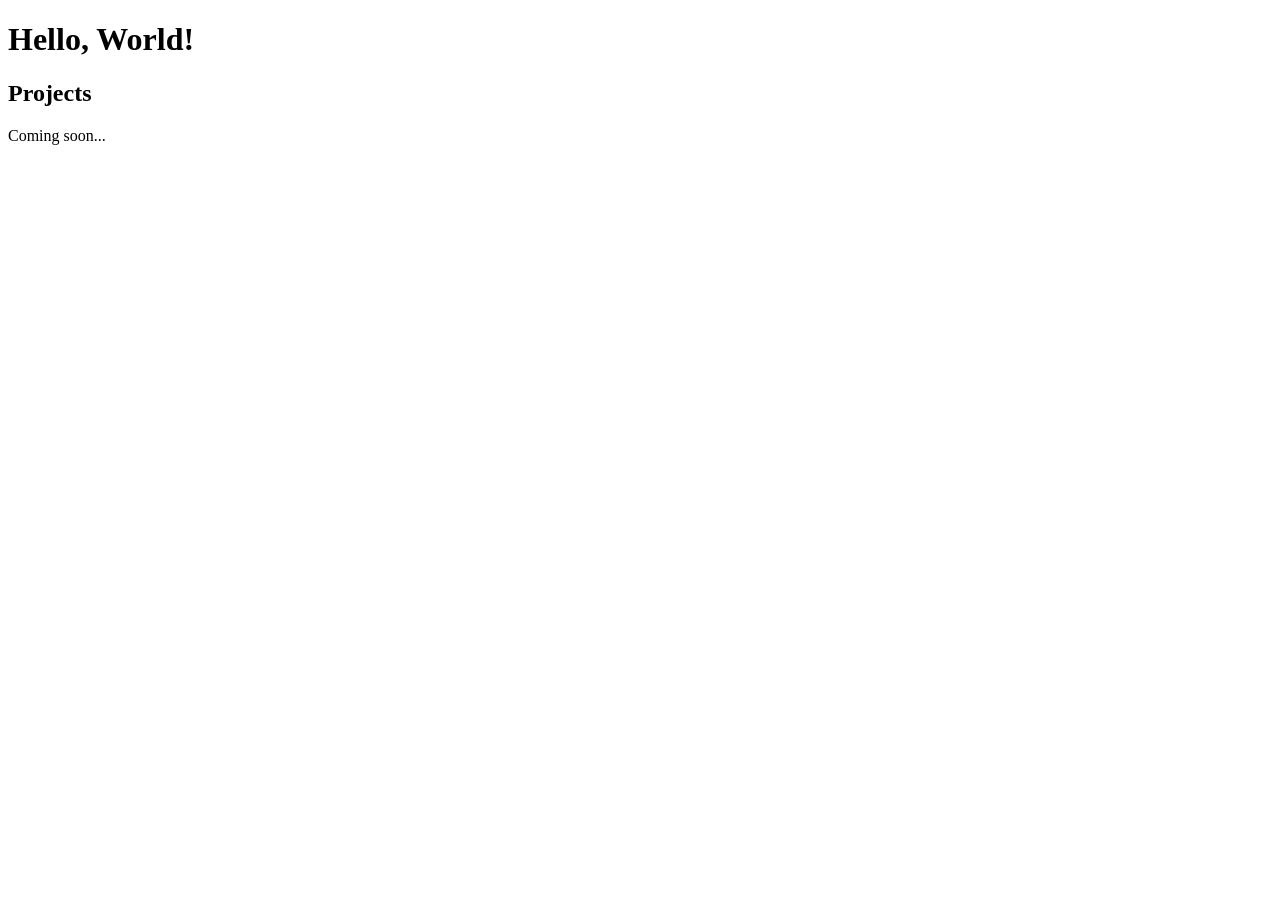
==== index.html @ c8e0e70f "Add main page" ====
<!DOCTYPE html>
<html lang="en">
  <head>
    <meta charset="UTF-8" />
    <meta name="viewport" content="width=device-width, initial-scale=1.0" />
    <title>Mirlan Urzhanov</title>
    <link rel="stylesheet" href="assets/css/style.css" />
  </head>
  <body>
    <h1>Hello, World!</h1>

    <h2>Projects</h2>
    <p>Coming soon...</p>

    <script src="assets/js/main.js"></script>
  </body>
</html>
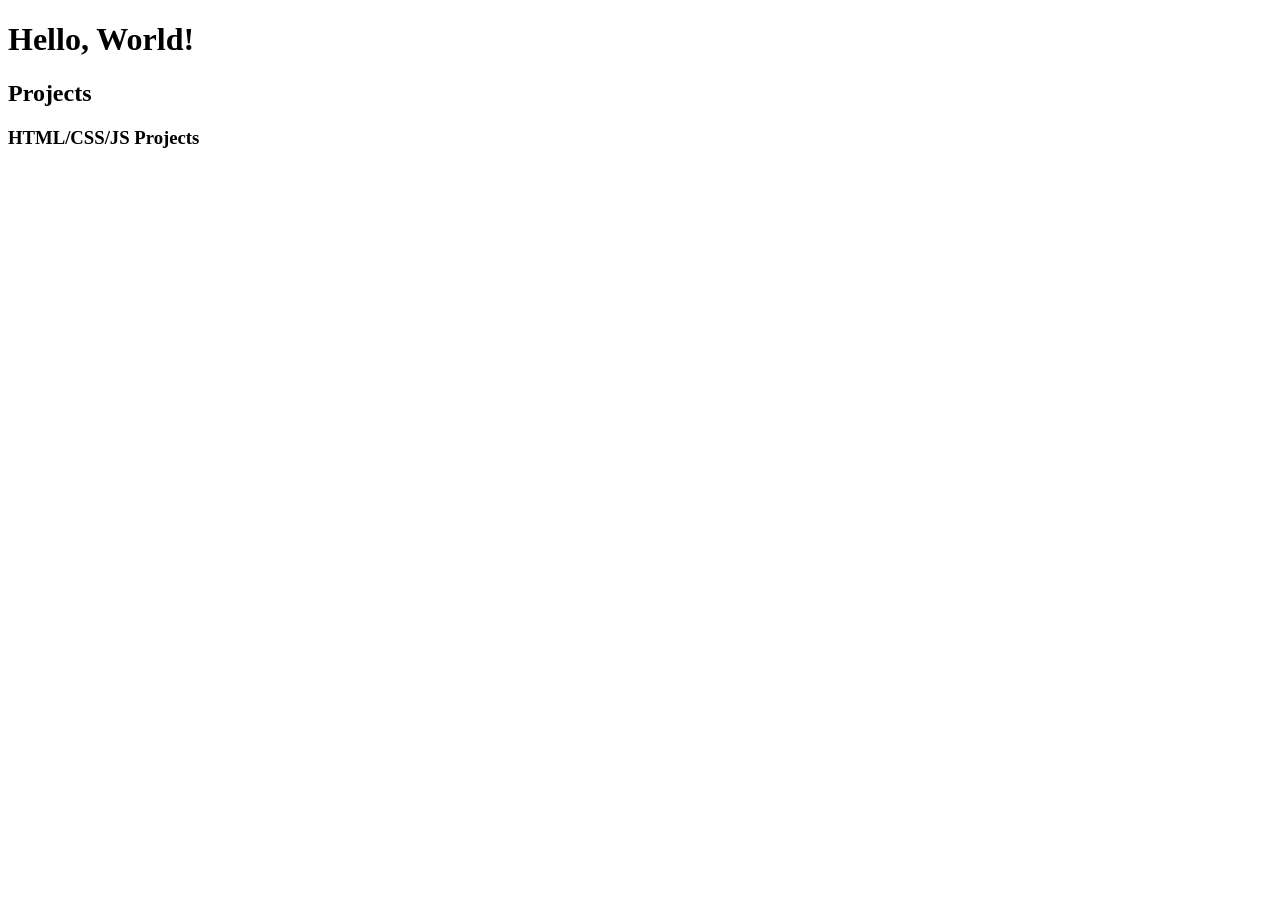
==== commit 13c61667: "Update main index" ====
--- a/index.html
+++ b/index.html
@@ -7,10 +7,15 @@
     <link rel="stylesheet" href="assets/css/style.css" />
   </head>
   <body>
-    <h1>Hello, World!</h1>
-
-    <h2>Projects</h2>
-    <p>Coming soon...</p>
+    <header>
+      <h1>Hello, World!</h1>
+    </header>
+    <main>
+      <section>
+        <h2>Projects</h2>
+        <h3>HTML/CSS/JS Projects</h3>
+      </section>
+    </main>
 
     <script src="assets/js/main.js"></script>
   </body>
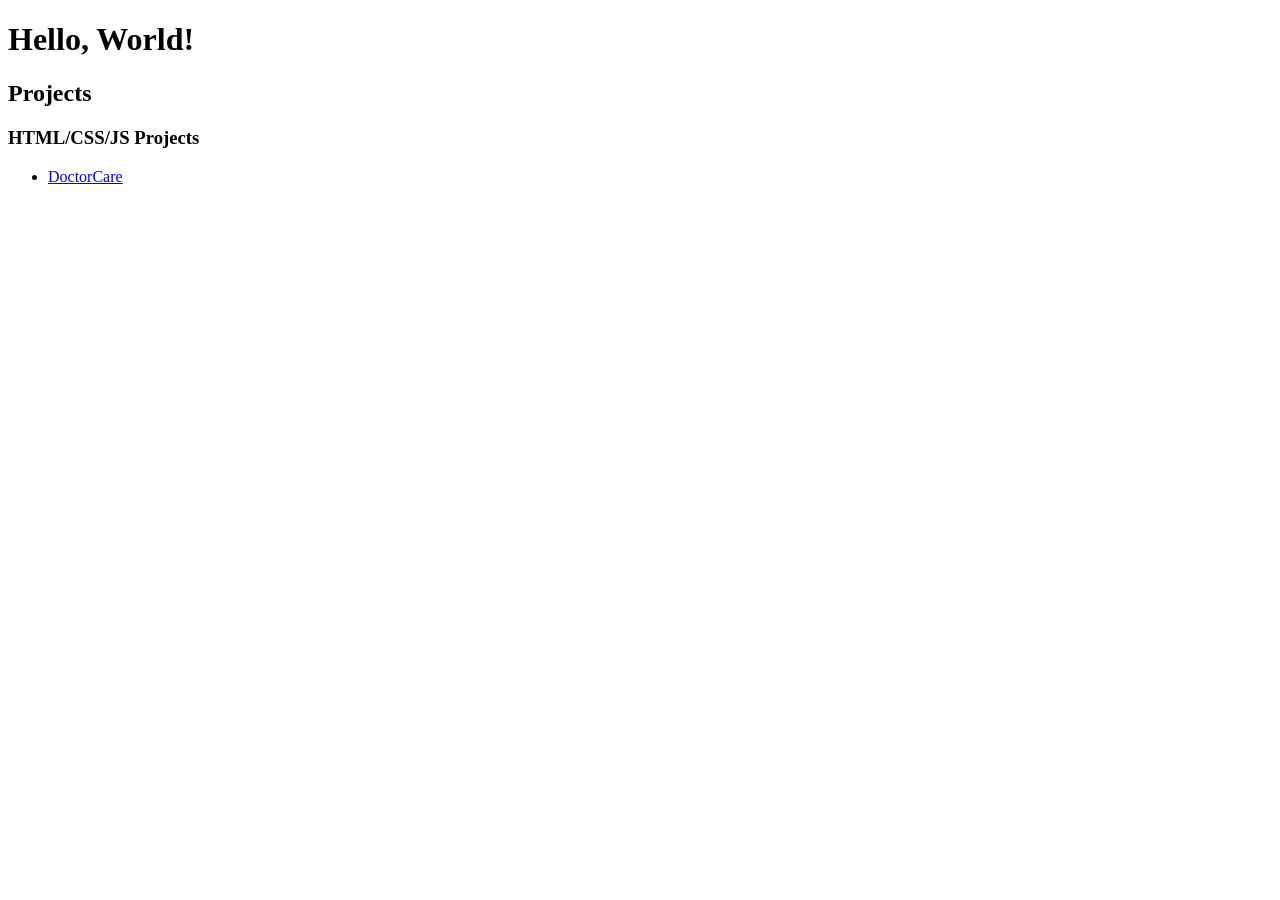
==== commit c285001e: "Add link: DoctorCare project" ====
--- a/index.html
+++ b/index.html
@@ -14,6 +14,11 @@
       <section>
         <h2>Projects</h2>
         <h3>HTML/CSS/JS Projects</h3>
+        <ul>
+          <li>
+            <a href="projects/html-css/01-doctor-care/index.html">DoctorCare</a>
+          </li>
+        </ul>
       </section>
     </main>
 
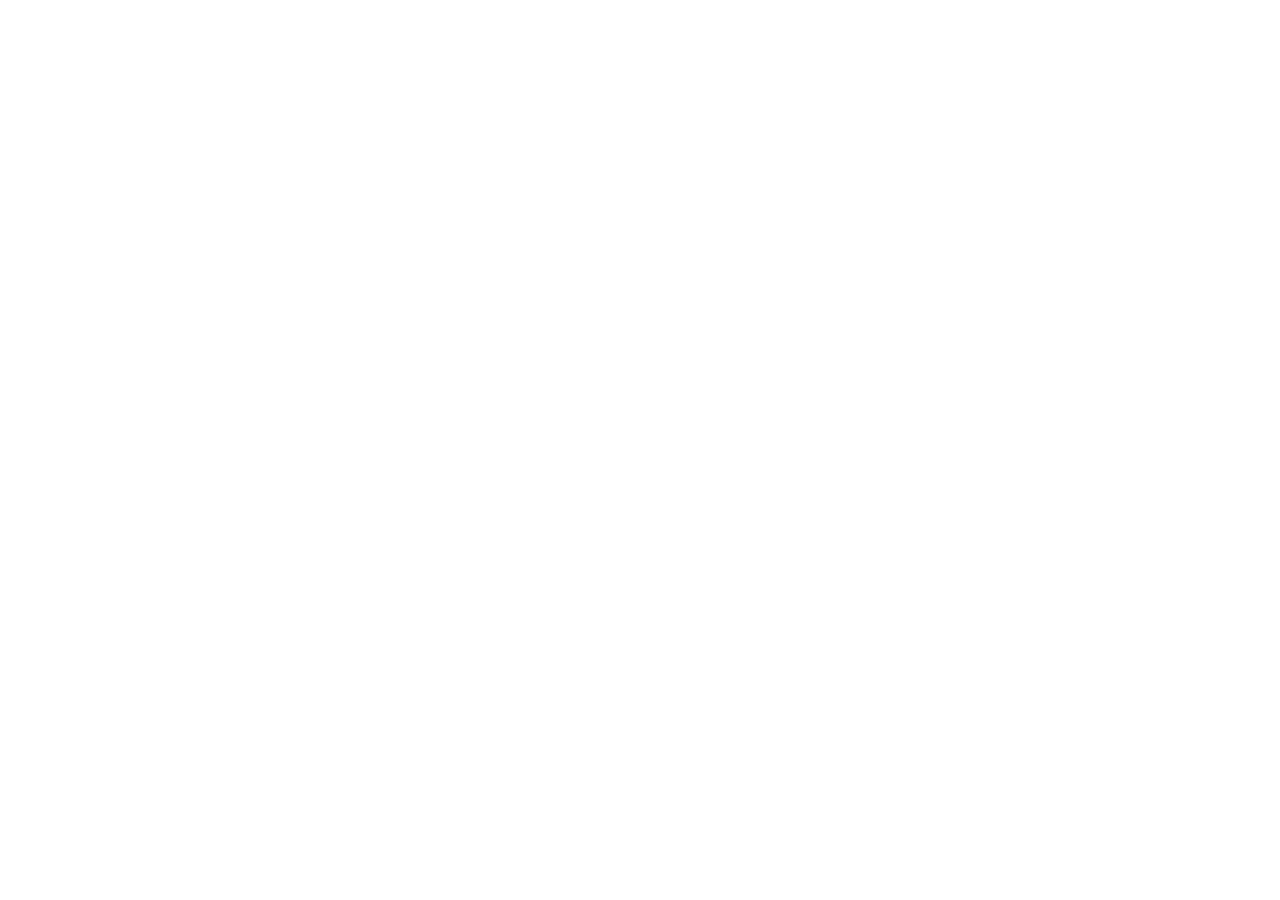
==== commit c3d6169d: "Initial commit" ====
--- a/index.html
+++ b/index.html
@@ -3,25 +3,7 @@
   <head>
     <meta charset="UTF-8" />
     <meta name="viewport" content="width=device-width, initial-scale=1.0" />
-    <title>Mirlan Urzhanov</title>
-    <link rel="stylesheet" href="assets/css/style.css" />
+    <title>Document</title>
   </head>
-  <body>
-    <header>
-      <h1>Hello, World!</h1>
-    </header>
-    <main>
-      <section>
-        <h2>Projects</h2>
-        <h3>HTML/CSS/JS Projects</h3>
-        <ul>
-          <li>
-            <a href="projects/html-css/01-doctor-care/index.html">DoctorCare</a>
-          </li>
-        </ul>
-      </section>
-    </main>
-
-    <script src="assets/js/main.js"></script>
-  </body>
+  <body></body>
 </html>
